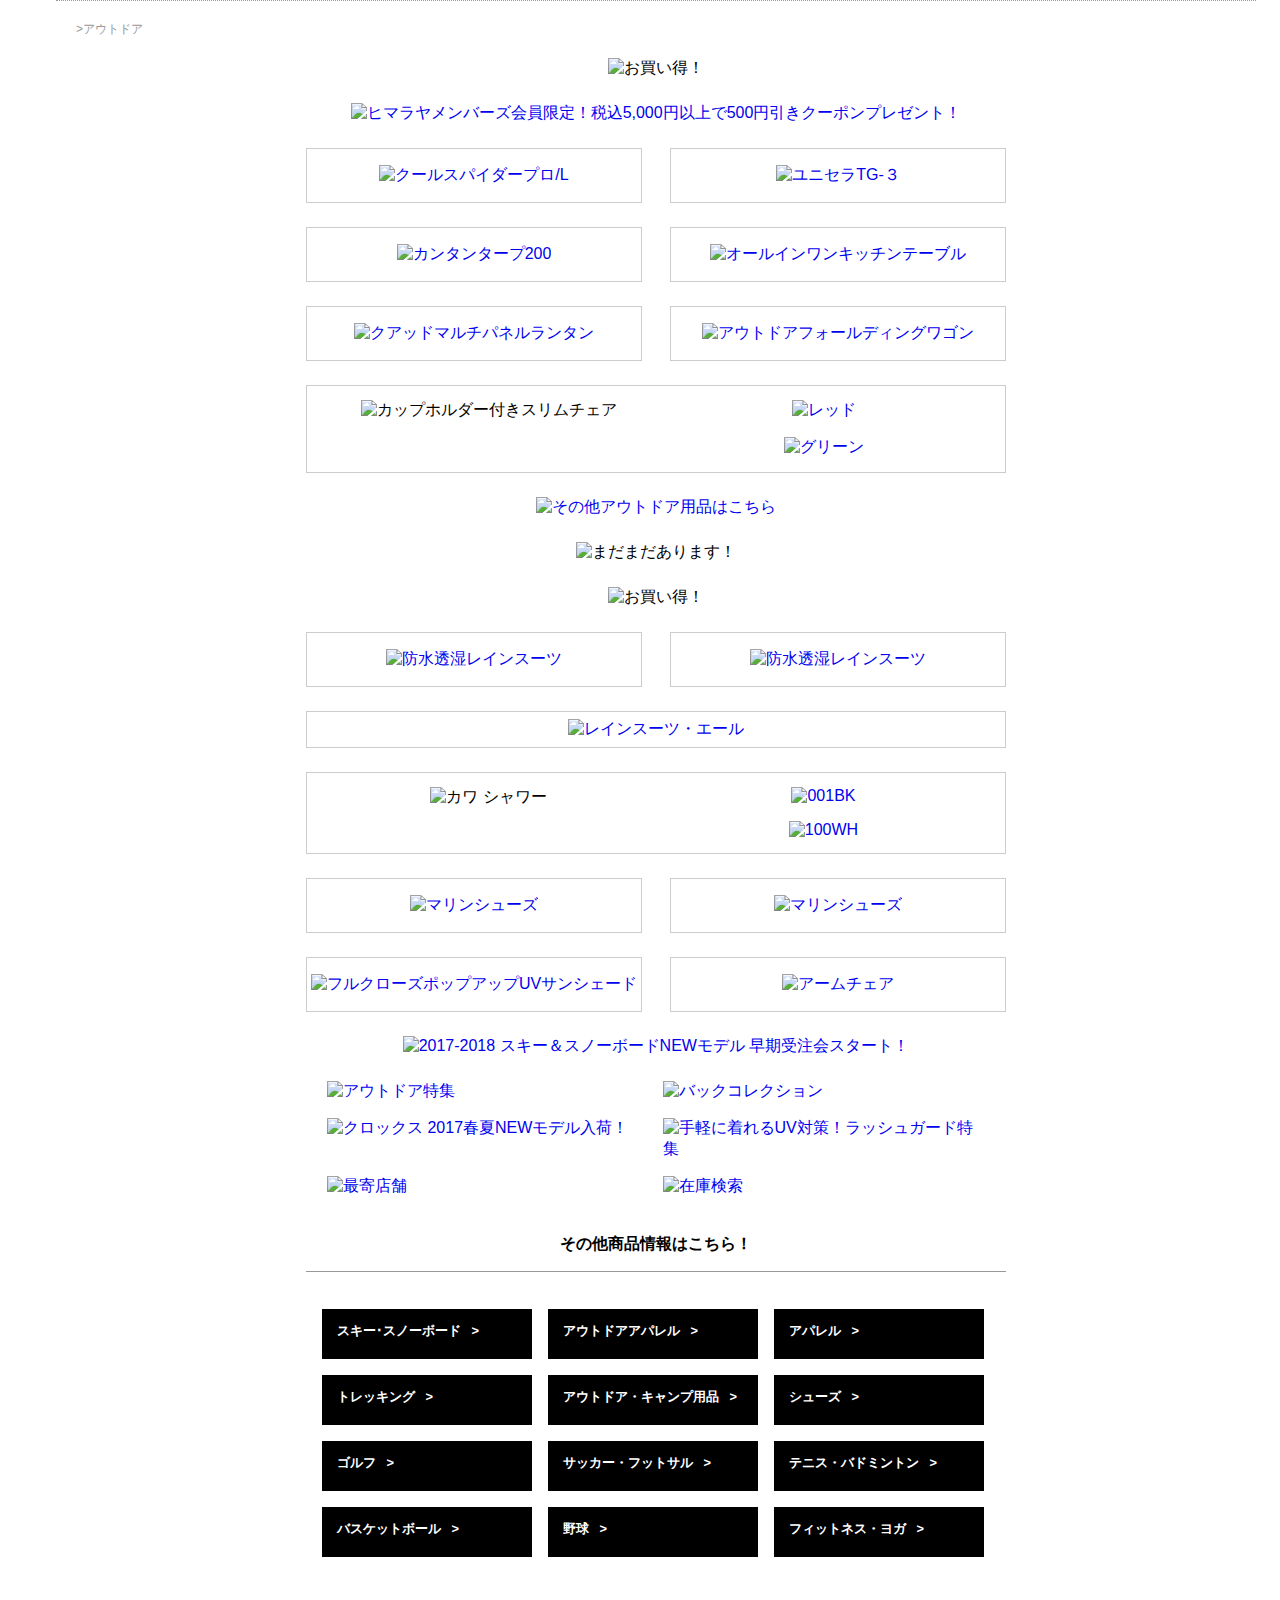
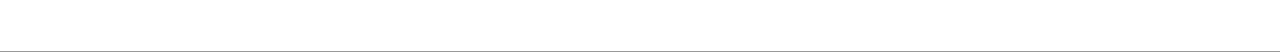
==== 170623_001/index.html @ c4d7881e "テストテスト" ====
<!DOCTYPE html>
<html lang="ja"><head>
    <meta charset="UTF-8">
    
    <!-- ■title（LPのみ）-->
<title>アウトドア - スポーツするならHIMARAYA</title>
    <!-- //title（LPのみ）-->
    
<meta name="description" content="">
    <meta name="keywords" content="">
    <meta name="viewport" content="width=device-width,initial-scale=1.0,minimum-scale=1.0,maximum-scale=1.0,user-scalable=no">
    <meta name="format-detection" content="telephone=no">

    <script type="text/javascript" src="https://ajax.googleapis.com/ajax/libs/jquery/1.7.2/jquery.min.js"></script>
    <link rel="stylesheet" media="all" type="text/css" href="css/pc.css" />
    <link rel="stylesheet" media="all" type="text/css" href="css/sp.css" />
    <link rel="stylesheet" href="css/add_style.css">

<script>
        //共通パーツ読み込み
        $(function() {
            $("#temp_header").load("/scripts/template/04_header.html");
            $("#temp_footer").load("/scripts/template/03_footer.html");

            $("a img").hover(function() {
                $(this).fadeTo("normal", 0.6); // マウスオーバーで透明度を60%にする
            }, function() {
                $(this).fadeTo("normal", 1.0); // マウスアウトで透明度を100%に戻す
            });
        });
    </script>
</head>

<body>
    <noscript>
        <iframe src="//www.googletagmanager.com/ns.html?id=GTM-NSTBX5" height="0" width="0" style="display:none;visibility:hidden">
        </iframe>
    </noscript>
    <script>
        (function(w, d, s, l, i) {
            w[l] = w[l] || [];
            w[l].push({
                'gtm.start': new Date().getTime(),
                event: 'gtm.js'
            });
            var f = d.getElementsByTagName(s)[0],
                j = d.createElement(s),
                dl = l != 'dataLayer' ? '&l=' + l : '';
            j.async = true;
            j.src =
                '//www.googletagmanager.com/gtm.js?id=' + i + dl;
            f.parentNode.insertBefore(j, f);
        })(window, document, 'script', 'dataLayer', 'GTM-NSTBX5');
    </script>
<div id="temp_header"></div>
<div class="pan">
  <div class="pan_area">
    <p><a href="https://www.himaraya.co.jp/front/"></a></p>
    
    <!--■パンくずリスト（LPのみ）-->
    <p><span>&gt;アウトドア</span></p>
    <!--//パンくずリスト（LPのみ）-->
    
    <p></p>
  </div>
  <div class="clear"></div>
</div>




<!--■メインバナー -->
    <div class="mail_contents">
<div class="mail_ttl">
   	<img src="https://www.himaraya.co.jp/lp/170623img/img/170623_001.jpg" alt="お買い得！" width="100%">
    </div>


<!-- 告知・共通トピックス -->
      

      <div class="mail_ttl">
          <a href="https://www.himaraya.co.jp/lp/20170609_hmm_kizon/?utm_medium=email&utm_source=member's&utm_campaign=170609hmm_kizon&utm_content=20170623"><img src="https://www.himaraya.co.jp/lp/170623img/img/201706_members5000_500.jpg" alt="ヒマラヤメンバーズ会員限定！税込5,000円以上で500円引きクーポンプレゼント！"></a>
      </div>


<!-- ■商品ここから -->

<!-- 2列 -->
<ul class="mail_item_2colmun cf">
 <li><a href="https://www.himaraya.co.jp/front/commodity/0000/0000000382625/?utm_medium=email&utm_source=member's&utm_campaign=2000010394&utm_content=20170623">
     <img src="https://www.himaraya.co.jp/lp/170623img/img/001_item01.jpg" alt="クールスパイダープロ/L"></a></li>
 <li><a href="https://www.himaraya.co.jp/front/commodity/0000/0000000383360/?utm_medium=email&utm_source=member's&utm_campaign=615010&utm_content=20170623">
     <img src="https://www.himaraya.co.jp/lp/170623img/img/001_item02.jpg" alt="ユニセラTG-３"></a></li>
</ul>
<!-- //2列 -->
<!-- 2列 -->
<ul class="mail_item_2colmun cf">
 <li><a href="https://www.himaraya.co.jp/front/commodity/0000/0000000494026/?utm_medium=email&utm_source=member's&utm_campaign=VP160201D01&utm_content=20170623">
     <img src="https://www.himaraya.co.jp/lp/170623img/img/001_item03.jpg" alt="カンタンタープ200"></a></li>
 <li><a href="https://www.himaraya.co.jp/front/commodity/0000/0000000696028/?utm_medium=email&utm_source=member's&utm_campaign=2000031294&utm_content=20170623">
     <img src="https://www.himaraya.co.jp/lp/170623img/img/001_item04.jpg" alt="オールインワンキッチンテーブル"></a></li>
</ul>
<!-- //2列 -->
<!-- 2列 -->
<ul class="mail_item_2colmun cf">
 <li><a href="https://www.himaraya.co.jp/front/commodity/0000/0000000696049/?utm_medium=email&utm_source=member's&utm_campaign=2000031270&utm_content=20170623">
     <img src="https://www.himaraya.co.jp/lp/170623img/img/001_item05.jpg" alt="クアッドマルチパネルランタン"></a></li>
 <li><a href="https://www.himaraya.co.jp/front/commodity/0000/0000000679568/?utm_medium=email&utm_source=member's&utm_campaign=VP160309G01&utm_content=20170623">
     <img src="https://www.himaraya.co.jp/lp/170623img/img/001_item06.jpg" alt="アウトドアフォールディングワゴン"></a></li>
</ul>
<!-- //2列 -->
<!-- カラバリ（2色） -->
        <ul class="mail_item_L1-R2 cf">
   <li class="mail_item_L1-R2_L"><img src="https://www.himaraya.co.jp/lp/170623img/img/001_item07_01.jpg" alt="カップホルダー付きスリムチェア"></li>
   <li class="mail_item_L1-R2_R">
    <p><a href="https://www.himaraya.co.jp/front/commodity/0000/0000000382608/?utm_medium=email&utm_source=member's&utm_campaign=2000010513&utm_content=20170623"><img src="https://www.himaraya.co.jp/lp/170623img/img/001_item07_02.jpg" alt="レッド"></a></p>
    <p><a href="https://www.himaraya.co.jp/front/commodity/0000/0000000382607/?utm_medium=email&utm_source=member's&utm_campaign=2000010512&utm_content=20170623"><img src="https://www.himaraya.co.jp/lp/170623img/img/001_item07_03.jpg" alt="グリーン"></a></p>
   </li>
  </ul>
<!-- //カラバリ（2色） -->

<!-- ■その他●●用品 -->
        <div class="mail_ttl">
       		<a href="https://www.himaraya.co.jp/lp/outdoor_camp/?utm_medium=email&utm_source=member's&utm_campaign=2017outdoor&utm_content=20170623"><img src="https://www.himaraya.co.jp/lp/170623img/img/001_category_btn.png" alt="その他アウトドア用品はこちら"></a>
       	</div>
       <div class="mail_ttl">
             <img src="https://www.himaraya.co.jp/lp/mm_bnrbox/madamada.jpg" alt="まだまだあります！"><br>
      </div>


<!-- ■サブコピー -->
        <div class="mail_ttl">
            <img src="https://www.himaraya.co.jp/lp/170623img/img/170616_016_sub.jpg" alt="お買い得！" width="100%">
      	</div>





<!--■共通部分ここからLP -->

<!-- 2列 -->
<ul class="mail_item_2colmun cf">
 <li><a href="https://www.himaraya.co.jp/front/commodity/0000/0000000604809/?utm_medium=email&utm_source=member's&utm_campaign=VP170401F01&utm_content=20170623">
     <img src="https://www.himaraya.co.jp/lp/170623img/img/017_item01.jpg" alt="防水透湿レインスーツ"></a></li>
 <li><a href="https://www.himaraya.co.jp/front/commodity/0000/0000000604810/?utm_medium=email&utm_source=member's&utm_campaign=VP170402F01&utm_content=20170623">
     <img src="https://www.himaraya.co.jp/lp/170623img/img/017_item02.jpg" alt="防水透湿レインスーツ"></a></li>
</ul>
<!-- //2列 -->
<!-- 1列 -->
 <div class="mail_item_1colmun">
  <a href="https://www.himaraya.co.jp/front/commodity/0000/0000000595397/?utm_medium=email&utm_source=member's&utm_campaign=28656LOGOS&utm_content=20170623"><img src="https://www.himaraya.co.jp/lp/170623img/img/017_item03.jpg" alt="レインスーツ・エール"></a>
 </div>
<!-- //1列 -->
<!-- カラバリ（2色） -->
        <ul class="mail_item_L1-R2 cf">
   <li class="mail_item_L1-R2_L"><img src="https://www.himaraya.co.jp/lp/170623img/img/017_item04_01.jpg" alt="カワ シャワー"></li>
   <li class="mail_item_L1-R2_R">
    <p><a href="https://www.himaraya.co.jp/front/commodity/0000/0000000694194/?utm_medium=email&utm_source=member's&utm_campaign=832528 001&utm_content=20170623"><img src="https://www.himaraya.co.jp/lp/170623img/img/017_item04_02.jpg" alt="001BK"></a></p>
    <p><a href="https://www.himaraya.co.jp/front/commodity/0000/0000000694195/?utm_medium=email&utm_source=member's&utm_campaign=832528 100&utm_content=20170623"><img src="https://www.himaraya.co.jp/lp/170623img/img/017_item04_03.jpg" alt="100WH"></a></p>
   </li>
  </ul>
<!-- //カラバリ（2色） -->
<!-- 2列 -->
<ul class="mail_item_2colmun cf">
 <li><a href="https://www.himaraya.co.jp/front/commodity/0000/0000000689694/?utm_medium=email&utm_source=member's&utm_campaign=SLQ-F170&utm_content=20170623">
     <img src="https://www.himaraya.co.jp/lp/170623img/img/017_item05.jpg" alt="マリンシューズ"></a></li>
 <li><a href="https://www.himaraya.co.jp/front/commodity/0000/0000000689695/?utm_medium=email&utm_source=member's&utm_campaign=SLQ-A170&utm_content=20170623">
     <img src="https://www.himaraya.co.jp/lp/170623img/img/017_item06.jpg" alt="マリンシューズ"></a></li>
</ul>
<!-- //2列 -->
<!-- 2列 -->
<ul class="mail_item_2colmun cf">
 <li><a href="https://www.himaraya.co.jp/front/commodity/0000/0000000557094/?utm_medium=email&utm_source=member's&utm_campaign=VP160104E01&utm_content=20170623">
     <img src="https://www.himaraya.co.jp/lp/170623img/img/017_item07.jpg" alt="フルクローズポップアップUVサンシェード"></a></li>
 <li><a href="https://www.himaraya.co.jp/front/commodity/0000/0000000489498/?utm_medium=email&utm_source=member's&utm_campaign=VP160405Ｄ01&utm_content=20170623">
     <img src="https://www.himaraya.co.jp/lp/170623img/img/017_item08.jpg" alt="アームチェア"></a></li>
</ul>
<!-- //2列 -->

<!-- /共通部分ここまで -->
<!-- /商品ここまで -->
<!-- /mainここまで -->



<!-- ■フッターバナー -->

<!-- バナー1列 -->
<div class="mail_ttl">
 <a href="https://www.himaraya.co.jp/lp/201705WINTERNEWMODELSOUKI/?utm_medium=email&utm_source=member's&utm_campaign=201705WINTERNEWMODELSOUKI&utm_content=20170623">
 <img src="https://www.himaraya.co.jp/lp/mm_bnrbox/2017_wintersouki_700.jpg" alt="2017-2018 スキー＆スノーボードNEWモデル 早期受注会スタート！"></a>
</div>
<!-- /バナー1列 -->

<!-- バナー2列 -->
<ul class="mail_bnr_contents cf">
 <li class="mail_bnr_content_S mail_bnr_content_S_left">
  <a href="https://www.himaraya.co.jp/lp/outdoor_camp/?utm_medium=email&utm_source=member's&utm_campaign=2017outdoor&utm_content=20170623">
  <img src="https://www.himaraya.co.jp/lp/mm_bnrbox/outdoor_campaign_320.jpg" alt="アウトドア特集"></a>
 </li>
 <li class="mail_bnr_content_S mail_bnr_content_S_right">
  <a href="https://www.himaraya.co.jp/lp/201611bag/?utm_medium=email&utm_source=member's&utm_campaign=2017bag&utm_content=20170623">
  <img src="https://www.himaraya.co.jp/lp/mm_bnrbox/bnr_bag_feature.jpg" alt="バックコレクション"></a>
 </li>
</ul>
<!-- /バナー2列 -->
<!-- バナー2列 -->
<ul class="mail_bnr_contents cf">
 <li class="mail_bnr_content_S mail_bnr_content_S_left">
  <a href="https://www.himaraya.co.jp/lp/crocs/?utm_medium=email&utm_source=member's&utm_campaign=2017SScrocs&utm_content=20170623">
  <img src="https://www.himaraya.co.jp/lp/mm_bnrbox/clocs2017spring.jpg" alt="クロックス 2017春夏NEWモデル入荷！"></a>
 </li>
 <li class="mail_bnr_content_S mail_bnr_content_S_right">
  <a href="https://www.himaraya.co.jp/front/app/catalog/list/?searchWord=%E3%83%93%E3%82%B8%E3%83%A7%E3%83%B3%E3%83%94%E3%83%BC%E3%82%AF%E3%82%B9%E3%80%80%E3%83%A9%E3%83%83%E3%82%B7%E3%83%A5%E3%83%91%E3%83%BC%E3%82%AB%E3%83%BC&searchMethod=0?utm_medium=email&utm_source=member's&utm_campaign=RASHGUARD&utm_content=20170623">
  <img src="https://www.himaraya.co.jp/lp/mm_bnrbox/lushguard_320.jpg" alt="手軽に着れるUV対策！ラッシュガード特集"></a>
 </li>
</ul>
<!-- /バナー2列 -->
<!-- バナー2列 -->
<ul class="mail_bnr_contents cf">
 <li class="mail_bnr_content_S mail_bnr_content_S_left">
  <a href="https://www.himaraya.co.jp/front/app/info/storelist/">
  <img src="https://www.himaraya.co.jp/lp/mm_bnrbox/tenpo_s.jpg" alt="最寄店舗"></a>
 </li>
 <li class="mail_bnr_content_S mail_bnr_content_S_right">
  <a href="https://www.himaraya.co.jp/guide/items.html#store">
  <img src="https://www.himaraya.co.jp/lp/mm_bnrbox/zaikokakunin_s.jpg" alt="在庫検索"></a>
 </li>
</ul>
<!-- /バナー2列 -->


                        
<!-- /バナーここまで -->

<!--■その他商品情報はこちら！以下 -->

        <div class="mail_category_ttl">
          <p>その他商品情報はこちら！</p>
        </div>
        <ul class="mail_category_contents cf">
    			<li>
    				<p><a href="https://www.himaraya.co.jp/lp//2016winter/?utm_medium=email&utm_source=member's&utm_campaign=2016winter&utm_content=20170623">スキー･スノーボード</a><span>&gt;</span></p>
    			</li>
    			<li>
    				<p><a href="https://www.himaraya.co.jp/front/category/25/?utm_medium=email&utm_source=member's&utm_campaign=outdoorapparel&utm_content=20170623">アウトドアアパレル</a><span>&gt;</span></p>
    			</li>
    			<li>
    				<p><a href="https://www.himaraya.co.jp/front/category/12/?utm_medium=email&utm_source=member's&utm_campaign=apparel&utm_content=20170623">アパレル</a><span>&gt;</span></p>
    			</li>
    			<li>
    				<p><a href="https://www.himaraya.co.jp/front/category/22/?utm_medium=email&utm_source=member's&utm_campaign=trekking&utm_content=20170623">トレッキング</a><span>&gt;</span></p>
    			</li>
    			<li>
    				<p class="mail_category_contents2lines"><a href="https://www.himaraya.co.jp/front/category/23/?utm_medium=email&utm_source=member's&utm_campaign=outdoorcamp&utm_content=20170623">アウトドア・キャンプ用品</a><span>&gt;</span></p>
    			</li>
    			<li>
    				<p><a href="https://www.himaraya.co.jp/front/category/13/?utm_medium=email&utm_source=member's&utm_campaign=shoes&utm_content=20170623">シューズ</a><span>&gt;</span></p>
    			</li>
    			<li>
    				<p><a href="https://www.himaraya.co.jp/front/category/21/?utm_medium=email&utm_source=member's&utm_campaign=golf&utm_content=20170623">ゴルフ</a><span>&gt;</span></p>
    			</li>
    			<li>
    				<p><a href="https://www.himaraya.co.jp/front/category/01/?utm_medium=email&utm_source=member's&utm_campaign=soccer&utm_content=20170623">サッカー・フットサル</a><span>&gt;</span></p>
    			</li>
    			<li>
    				<p><a href="https://www.himaraya.co.jp/front/category/07/?utm_medium=email&utm_source=member's&utm_campaign=tennis&utm_content=20170623">テニス・バドミントン</a><span>&gt;</span></p>
    			</li>
    			<li>
    				<p><a href="https://www.himaraya.co.jp/front/category/04/?utm_medium=email&utm_source=member's&utm_campaign=basketball&utm_content=20170623">バスケットボール</a><span>&gt;</span></p>
    			</li>
    			<li>
    				<p><a href="https://www.himaraya.co.jp/front/category/02/?utm_medium=email&utm_source=member's&utm_campaign=baseball&utm_content=20170623">野球</a><span>&gt;</span></p>
    			</li>
    			<li>
    				<p><a href="https://www.himaraya.co.jp/front/category/14/?utm_medium=email&utm_source=member's&utm_campaign=fitness&utm_content=20170623">フィットネス・ヨガ</a><span>&gt;</span></p>
    			</li>
	  </ul>
</div>
    <!--=================-->
    <div class="clear"></div>

    <!--=================-->

    <div class="small_ti3"></div>

    <div id="banner-area"></div>

    <div id="temp_footer"></div>

</body>
</html>
---- 170623_001/css/pc.css ----
@charset "UTF-8";
@media screen and (min-width: 768px){
/*-------------------------------------------------------------------*/


body{
 min-width: 1312px;
 margin: 0 auto;
}

body{
 min-width: 1312px;
 margin: 0 auto;
}

.bnr_img {
 display: block;
 text-align: center;
}

.bnr_img_sp {
 display: none;
} 

.sp_v_area,
#Panel1
{
 display: none;
}




html{
 height: 100%;
}


body,h1,h2,h3,h4,h5,h6,div,p,pre,ul,ol,dl,dt,dd,address,form,blockquote,article,section,figure,textarea,input{
 margin: 0;
 padding: 0;
 font-family:"ヒラギノ角ゴ Pro W3","Hiragino Kaku Gothic Pro","メイリオ",Meiryo,Helvetica,"MS Pゴシック","MS PGothic",sans-serif;
}



img{
 border: none;
 vertical-align: top;
}
ul{
 list-style: none;
}
a{
 outline: none;
 overflow: hidden;
 cursor: pointer;
 text-decoration: none;
}
a:hover{
 outline: none;
 overflow: hidden;
 cursor: pointer;
 text-decoration: underline;
}
a img{
 border: 0px;
}

.clear{
 clear: both;
}


.header{
 width: 1200px;
 margin: 0 auto;
 padding-top: 30px;
 padding-bottom: 24px;
}
.hlogo{
 width: 188px;
 margin-left: 485px;
}

.hlg {
 display:none;
}


.main img{
 width: 100%;
}


.maintit{
 margin: 0 auto;
 font-size: 25px;
 font-weight: bold;
 text-align: center;
 margin-top: 10px;
 margin-bottom: 10px;
}
.maintxt{
 margin: 0 auto;
 font-size: 16px;
 text-align: center;
 margin-top: 80px;
 line-height: 2em;
}
.maintit2{
 margin: 0 auto;
 font-size: 30px;
 font-weight: bold;
 text-align: center;
 margin-top: 100px;
 color: #fff;
 background-color: #000;
 line-height: 1.6em;
 margin-bottom: 25px;
}
.maintit3{
 margin: 0 auto;
 font-size: 30px;
 font-weight: bold;
 text-align: center;
 color: #fff;
 background-color: #bebebe;
 line-height: 1.6em;
 margin-bottom: 25px;
}




.ic_area{
 border-top: dotted 1px #a7a7a7;
 width:1200px;
 margin:0 auto;
}
.ic_area_bb{
 border-top: dotted 1px #a7a7a7;
 border-bottom: dotted 1px #a7a7a7;
 width:1200px;
 margin:0 auto;
}

.ic_area_l{
 width: 180px;
 float: left;
 height: 150px;
}
.ic_area_r{
 width: 950px;
 float: right;
}


.ic_area_rtit{
 font-size: 19px;
 font-weight: bold;
 text-align: left;
 margin-top: 20px;
}
.ic_area_rtxt{
 color: #999;
 font-size: 14px;
 text-align: left;
 line-height: 1.8em;
 margin-top: 8px;
 margin-bottom: 20px;
}



.more{
 text-align: center;
 margin-top: 80px;
 margin-bottom: 80px;
}
.more a{
 width: 220px;
 margin: 0 auto;
 display: block;
 color: #fff;
 font-size: 18px;
 padding: 10px 20px 10px 20px;
 text-decoration: none;
 border: solid 1px #2160a4;
 background-color: #2160a4;
 -webkit-border-radius: 6px;
 -moz-border-radius: 6px;
 border-radius: 6px;
 font-weight: bold;
}
.more a:hover{
 color: #2160a4;
 border: solid 1px #2160a4;
 background-color: #fff;
 text-decoration: none;
}


.cfm_area{
 border: solid 1px #898989;
 padding: 20px;
 width: 950px;
 margin: 0 auto;
 margin-bottom: 150px;
}
.cfm_tit{
 font-size: 15px;
 text-align: left;
 margin-bottom: 10px;
}
.cfm_txth,
.cfm_txtt{
 color: #999;
 font-size: 13px;
 text-align: left;
 line-height: 2em;
}
.cfm_txtt{
 margin-bottom: 20px;
 padding-left: 34px;
}
.cfm_txtt a,
.cfm_txth a{
 color: #999;
 text-decoration: underline;
}
.cfm_txtt a:hover,
.cfm_txth a:hover{
 text-decoration: none;
}
.coupon_area{
 margin-left: 3px;
 margin-right: 3px;
 -webkit-border-radius: 3px;
 -moz-border-radius: 3px;
 border-radius: 3px;
 background-color: #000;
 color: #fff;
 padding-left: 3px;
 padding-right: 3px;
}
.white_area{
 color: #fff;
}



















.pan {
 width:1200px;
 margin:0 auto;
 border-top:dotted 1px #999;
 margin-bottom: 20px;
}

.pan_area {
    margin:0;
    padding: 20px 20px 0px 20px;
}

.pan_area p {
    margin:0;
    padding:0 8px 0 0;
    float:left;
    font-size:12px;
    color:#999
}

.pan_area p a {
    color:#1a64af;
    text-decoration:none
}

.pan_area p a:hover {
    text-decoration:underline
}






.gnav {
    background-color:#323232;
    width: 100%;
}

.gnav_area {
    width:1200px;
    margin:0 auto;
    border-right: dotted 1px #898a8a;
}
.gnavs,
.gnavs2{
    float:left;
    font-size:14px;
    color:#fff;
    text-align:center;
    padding-top:10px;
    padding-bottom:10px;
    border-left: dotted 1px #898a8a;
}
.gnavs {
    width: 132px;
}

.gnavs2 {
    width: 170px;
}


.gnavs a,
.gnavs2 a{
    text-align:center;
    color:#fff;
    text-decoration:none;
}

.gnavs a:hover,
.gnavs2 a:hover{
    color:#0053a6;
    text-decoration:none;
}








.main_title {
    color:#333;
    font-size:18px;
    text-align:left;
    padding:0 0 0 40px;
    margin:0 0 40px;
    height:30px;
    line-height:1.8em;
    background:url(../img/ic.jpg) top left no-repeat

}


.main_content {
    width:980px;
    margin:0 auto;
    padding:20px 0 80px 0;
}

.tbl_time {
    border-collapse: collapse;
    border-spacing: 0;
    margin:0 0 30px 0;
}
.tbl_time, tr, td, th{
 padding: 0;
 text-align: center;
 border:1px solid #999;
}

.tbl_time th {
    background: #f1f4f8;
    color: #333;
    font-size: 12px;
    font-weight:bold;
    width: 60px;
}
.tbl_time th.stday{
   background: #87cefa;
}
.tbl_time th.snday{
   background: #ffc0cb;
}

.tbl_time th.w140{
    width: 140px;
}

.tbl_time td.tleft {
    text-align: left;
    padding-left:5px;
    color: #333;
    font-size: 12px;
}
.tbl_time td.nday {
    background: #dc143c;
}

.ctt_group {

    float:left;
    margin-bottom: 30px;
    width: 100%;
}
.ctt_group img {
  height: 400px;
  margin-left: 45px;
  margin-bottom: 25px;
  margin-top: 25px;
}

.quick_b img {
	height: 50px;	
	margin-right: 45px;
}

.ctt_ttl {
    margin:30px 0 10px 0;
    padding:0 0 0 15px;
    background-color:#5b5b5b;
    line-height:2.5em;
    text-align:left;
    color:#fff;
    font-size:16px;
    border-radius:3px;
    -webkit-border-radius:3px;
    -moz-border-radius:3px
}
.ctt_ttl span {

    border-left:solid 3px #fff;
    padding:0 0 0 15px
}

.ctt {

	float: left;
	padding-top: 15px;
	padding-right: 0;
	padding-bottom: 0;
	padding-left: 0;

	color: #333;
	font-size: 12px;
	text-align: left;
	padding-right: 0;
	padding-bottom: 6px;
	padding-left: 0;
	width: 950px;
	margin-left: 15px;
	line-height: 1.6em;
}


.ctt_sub {
  display: block;
  margin-left: 10px;
}

.clear {
    clear:both;
}








































.infonav {
    background-color:#323232;
    /* 20150621追加分 */
    width: 100%;
    min-width: 1200px;
    /* 20150621追加分 */
}

.infonav_area {
    width:1120px;
    margin:0 auto 20px;
    padding:30px 0 20px;
}

.infonav_area_l {
    float:left
}

.infonav_area_r {
    float:right
}

.infonav_area_l img {
    width:187px
}

.infonav_area_contact {
    width:266px;
    height:140px;
    float:left;
    padding:0 0 0 20px;
    border-left:1px solid #999999;
}
.infonav_area_off,.infonav_area_on {
    width:326px;
    height:155px;
    padding:0 20px;
    float:left;
}

.infonav_area_off {
    border-left: 1px solid #999999;
}

.infonav_area_contact p,.infonav_area_off p,.infonav_area_on p {
    color:#fff
}

.infonav_area_contact p a,.infonav_area_tel a,.infonav_area_mail a {
    color:#fff;
    text-decoration:none
}

.infonav_area_contact p a:hover,.infonav_area_tel a:hover,.infonav_area_mail a:hover {
    color:#fff;
    text-decoration:underline
}

.infonav_area_contact {
    background:url(../img/footer_contact.jpg) no-repeat;
    background-position: 20px 0px;
}

.infonav_area_tel {
    background:url(../img/footer_tel.jpg) no-repeat top left;
    background-size: contain;
}


.infonav_area_mail {
    background:url(../img/footer_mail.jpg) no-repeat top left;
    background-size: contain;
}


.infonav_area_contact p {
    font-size:11px;
    padding:28px 0 0
}

.infonav_area p.infonav_main_text {
    font-size:17px;
}

.infonav_area p.infonav_sub_text {
    color:#999999;
    font-size:11px;
}

.infonav_area p.infonav_time {
    font-size:11px;
    margin: 20px 0 0 0;
}

.infonav_area_tel {
    font-size:18px;
    margin: 10px 0 0 0;
    padding:5px 0 0 40px;
}

.infonav_area_mail {
    font-size:18px;
    margin: 5px 0 0 0;
    padding:5px 0 0 40px
}

.infonav_area_mail span {
    font-size:18px;
    padding:0
}

.storenav_area {
    width:1120px;
    margin:0 auto;
    padding:0 0 20px;
    color:#fff
}

.storenav_area_l {
    float:left
}

.storenav_area_r {
    float:right
}

.storenav_area a {
    color:#fff;
    text-decoration:none
}

.storenav_area a:hover {
    text-decoration:underline
}

.storenav_area_l ul {
    list-style:none;
    margin:0;
    padding:0
}

.storenav_area_l li {
    float:left;
    margin:0;
    padding:0 15px 0 0;
    font-size:13px
}

.storenav_area_r address {
    font-size:11px;
    font-style:normal
}


/*-------------------------------------------------------------------*/
.small_cont{
 width: 1200px;
 margin: 0 auto 150px;
}
.small_cont * { font-family: Roboto, "ヒラギノ角ゴ Pro W3","Hiragino Kaku Gothic Pro","メイリオ",Meiryo,"MS Pゴシック","MS PGothic",sans-serif;}

.lp-title{
 color: #999;
 font-size: 30px;
 font-weight: bold;
 margin-top: 50px;
 margin-bottom: 50px;
 border: solid 1px #999;
 -webkit-border-radius: 8px;
 -moz-border-radius: 8px;
 border-radius: 8px;
 padding: 10px 20px 10px 20px;
}

.lp-title2{
 color: #999;
 font-size: 30px;
 margin-top: 80px;
 margin-bottom: 50px;
 border-bottom: solid 1px #999;
 padding: 10px 20px 4px 20px;
}
.item_copy{
 color: #999;
 font-weight: bold;
 font-size: 20px;
 margin-bottom: 20px;
}


.small_lr{
 margin-bottom: 50px;
}
.small_lr:before,
.small_lr:after {
	display: table;
	content: "";
}
.small_lr:after { clear: both;}
.clearfix { *zoom: 1;}

.small_l{
 width: 570px;
 float: left;
 text-align: center;
}
.small_l img,
.small_r img{
 width: 570px;
}
.small_r{
 width: 570px;
 float: right;
 padding-top: 90px;
}


.item_text{
 color: #666;
 font-size: 16px;
 line-height: 2em;
}
.item_text a{
 color: #1e7db4;
 text-decoration: underline;
}
.item_text a:hover{
 text-decoration: none;
}

.item_name{
 margin-top: 30px;
 color: #333;
 font-size: 16px;
 line-height: 2em;
}
.item_name a{
 color: #333;
 text-decoration: underline;
}
.item_name a:hover{
 text-decoration: none;
}

.item_price{
	margin-top: 10px;
	color: #333;
	font-size: 36px;
}
.item_price span{
 color: #666;
 font-size: 12px;
}

.small_r_btn{
 margin-top: 20px;
}
.small_r_btn a{
 padding: 12px 50px 12px 50px;
 color: #154f9b;
 font-size: 20px;
 border: solid 1px #154f9b;
 -webkit-border-radius: 6px;
 -moz-border-radius: 6px;
 border-radius: 6px;
 text-decoration: none;
}
.small_r_btn a:hover{
 color: #fff;
 background-color: #333;
 border: solid 1px #333;
}


.small_cont iframe{
 height: 675px;
}






.small_tx{
 color: #666;
 font-size: 16px;
 line-height: 2em;
 padding: 30px 0px 40px 0px;
}

.small_2l{
 float: left;
}
.small_2{
 float: right;
}

.small_2l,
.small_2{
 width: 540px;
}
.small_2l img,
.small_2 img{
 width: 540px;
}
.small_2l{
 margin-right: 18px;
}


.small_ti3{
 color: #999;
 font-size: 30px;
 margin-top: 80px;
 margin-bottom: 50px;
 border-bottom: solid 1px #999;
 padding: 10px 20px 4px 20px;
}



.small_more{
 text-align: center;
 margin-bottom: 100px;
}
.small_more a{
 min-width: 220px;
 margin: 0 auto;
 display: inline-block;
 color: #333;
 font-size: 16px;
 border: solid 1px #333;
 padding: 8px 16px;
 text-decoration: none;
}
.small_more a:hover{
 color: #fff;
 background-color: #333;
 border: solid 1px #333;
 text-decoration: none;
}


/* clearfix */
.small_area {
	*zoom: 1;
}
.small_area:before,
.small_area:after {
	display: table;
	content: "";
}
.small_area:after {
	clear: both;
}

/* banner 間隔詰め */
.small_area.banner {
	padding: 0 35px;
}
.small_area.banner .small_more {
	margin-top: 20px;
	margin-bottom: 30px;
}
.small_area.banner .small_tx + .small_more {
	margin-top: 0;
}


/*-------------------------------------------------------------------*/
}
---- 170623_001/css/sp.css ----
@charset "UTF-8";
@media screen and (max-width: 767px){
/*-------------------------------------------------------------------*/




.titarea_i,
.pc_v_area
{
 display: none;
}



.bnr_img_pc {
 display: none;
}

html{
 height: 100%;
}


body,h1,h2,h3,h4,h5,h6,div,p,pre,ul,ol,dl,dt,dd,address,form,blockquote,article,section,figure,textarea,input{
 margin: 0;
 padding: 0;
 font-family:"ヒラギノ角ゴ Pro W3","Hiragino Kaku Gothic Pro","メイリオ",Meiryo,Helvetica,"MS Pゴシック","MS PGothic",sans-serif;
    vertical-align: baseline;
}




img{
 border: none;
 vertical-align: top;
 width: 100%;
}
ul{
 list-style: none;
}
a{
 outline: none;
 overflow: hidden;
 cursor: pointer;
 text-decoration: none;
}
a:hover{
 outline: none;
 overflow: hidden;
 cursor: pointer;
}
a img{
 border: 0px;
}

.clear{
 clear: both;
}


.header{
 height: 30px;
 margin: 0 auto;
}
.hlogo{
 margin-top: 2%;
 margin-left: 4%;
 width: 158px;
}

.lg {
 display:none;
}



.main img{
}





.listAccordion label {
  display: block;
  cursor: pointer;
}
.listAccordion label:hover {
}
.listAccordion input[type="checkbox"].on-off {
  display: none;
}
.listAccordion .listTips {
  margin: 0;
  padding: 0;
  border-bottom: 1px solid #ededed;
}
.listAccordion input[type="checkbox"].on-off + .listTips {
  height: 0;
  overflow: hidden;
}
.listAccordion input[type="checkbox"].on-off:checked + .listTips {
  height: auto;
}




.gnav {
 background-color:#323232;
}

.gnav_area {
 margin:0 auto;
}
.gnavs,
.gnavs2 {
 font-size:14px;
 color:#fff;
 text-align:center;
 line-height: 3.6em;
 border-top: solid 1px #898a8a;
}

.gnavs a,
.gnavs2 a {
 text-align:center;
 color:#fff;
 text-decoration:none;
 display: block;
}

.gnavs a:hover,
.gnavs2 a:hover {
 color:#0053a6;
 text-decoration:none;
}






.pan {
 width:94%;
 margin:0 auto;
 border-top:dotted 1px #a7a7a7;
 margin-bottom: 2%;
}

.pan_area {
    margin:0;
    padding: 2% 2% 0% 2%;
}

.pan_area p {
    margin:0;
    padding:0 2% 0 0;
    float:left;
    font-size:0.6em;
    color:#999
}

.pan_area p a {
    color:#1a64af;
    text-decoration:none
}

.pan_area p a:hover {
    text-decoration:underline
}















































.siteindex2 {
    padding:0;
    background-color:#333
}

.siteindex2 ul {
    width:100%;
    margin:0 auto;
    padding:0;
    list-style:none
}

.siteindex2 li {
    margin:0 2%;
    padding:0;
    font-size: 0.8em;
    border-bottom:solid #464646 1px;
    text-align:left;
    line-height: 3em;
    width: 45%;
    text-indent: 4%;
    float:left;
    background:url(../img/libg2.jpg) no-repeat;
    background-position:center right
}

.siteindex2 li a {
    display:block;
    color:#fff;
    text-decoration:none
}

.siteindex2 li a:hover {
    text-decoration:underline
}

.siteindex3 {
    padding:0;
    background-color:#fff;
}

.siteindex3 ul {
    padding:0;
    list-style:none;
    border-top:solid #898989 1px
}

.siteindex3 li {
    margin:0;
    padding:10% 0 4%;
    font-size: 0.8em;
    text-align:center;
    background:url(../img/libg3.jpg) no-repeat;
    background-position:top center
}

.siteindex3 li a {
    display:block;
    color:#333;
    text-decoration:none
}

.siteindex3 li a:hover {
    text-decoration:underline
}

.topc {
    background-color:#f3f3f3;
    padding:10% 0
}

.topc_area {
    width:80%;
    margin:0 auto
}

.address_area {
    background-color:#595757;
    padding:4% 0
}

.address_area address {
    text-align:center;
    color:#fff;
    font-style:normal;
    font-size:0.6em
}







/*-------------------------------------------------------------------*/
.small_cont{
 width: 90%;
 margin: 0 auto 100px;
}
.small_cont * { font-family: Roboto, "ヒラギノ角ゴ Pro W3","Hiragino Kaku Gothic Pro","メイリオ",Meiryo,"MS Pゴシック","MS PGothic",sans-serif;}

.lp-title{
 color: #999;
 font-size: 1.6em;
 font-weight: bold;
 margin-top: 14%;
 border: solid 1px #999;
 -webkit-border-radius: 8px;
 -moz-border-radius: 8px;
 border-radius: 8px;
 padding: 10px 20px 10px 20px;
}

.lp-title2{
 color: #999;
 font-size: 1.4em;
 margin-top: 10%;
 margin-bottom: 1%;
 border-bottom: solid 1px #999;
}

.small_lr{
}
.small_l{
 text-align: center;
}
.small_r{
}
.small_l img,
.small_r img{
 width: 100%;
 margin-top: 4%;
}

.item_copy{
 color: #999;
 font-weight: bold;
 font-size: 1.2em;
 margin-bottom: 4%;
 margin-top: 6%;
}
.item_name{
	margin-top:4%;
	color: #333;
	font-size: 1em;
	line-height: 2em;
}
.item_name a{
	color: #333;
	text-decoration: underline;
}
.item_name a:hover{
	text-decoration: none;
}
.item_price{
	margin-top: 10px;
	color: #333;
	font-size: 2em;
	margin-bottom: 10%;
}
.item_price span{
	color: #666;
	font-size: 12px;
}

.small_r_btn{
	margin-top: 0;
	text-align: center;
	margin-bottom: 12%;
}
.small_r_btn a{
	color: #154f9b;
	font-size: 1.2em;
	border: solid 1px #154f9b;
	padding: 3% 17% 3% 17%;
	-webkit-border-radius: 6px;
	-moz-border-radius: 6px;
	border-radius: 6px;
	text-decoration: none;
}
.small_r_btn a:hover{
	color: #fff;
	font-size: 1.2em;
	background-color: #333;
	border: solid 1px #333;
	padding: 3% 17% 3% 17%;
	-webkit-border-radius: 6px;
	-moz-border-radius: 6px;
	border-radius: 6px;
	text-decoration: none;
}

.small_cont iframe{
	height: 376px;
}


.small_tx{
 color: #666;
 font-size: 16px;
 line-height: 2em;
 margin-top: 4%;
 margin-bottom: 4%;
}
.small_ti3{
 color: #999;
 font-size: 1.4em;
 margin-top: 10%;
 margin-bottom: 1%;
 border-bottom: solid 1px #999;
}



.small_more{
 text-align: center;
 margin-bottom: 12%;
}
.small_more a{
 display: block;
 box-sizing: border-box;
 min-width: 288px;
 width: 86%;
 margin: 0 auto;
 padding: 3%;
 color: #333;
 font-size: 1em;
 border: solid 1px #333;
 text-decoration: none;
}
.small_more a:hover{
 color: #fff;
 background-color: #333;
 border: solid 1px #333;
 text-decoration: none;
}


/* banner 間隔詰め */
.small_area.banner .small_more {
	margin-top: 4%;
}
.small_area.banner .small_tx + .small_more {
	margin-top: 0;
}




/*-------------------------------------------------------------------*/
}
---- 170623_001/css/add_style.css ----
html, body{margin: 0; padding: 0;}
ul{list-style: none; padding: 0; margin: 0;}
li{padding: 0; margin: 0;}
p{margin: 0; padding: 0;}
.mail_contents{width: 700px; margin: 0 auto;}
.mail_first_view{margin-bottom: 1em;text-align: center;}
.mail_ttl{margin-bottom: 1.5em;text-align: center;}
/*.mail_item_1colmun*/
.mail_item_1colmun{
  margin-bottom: 1.5em;
  text-align: center;
}
.mail_item_1colmun a{
  border: 1px solid #ccc;
  display: block;
  padding: 1%;
}
/*mail_item_2colmun*/
.mail_item_2colmun li{
  width: 48%;
  margin-right: 4%;
  float: left;
  text-align: center;
  margin-bottom: 1.5em;
}
.mail_item_2colmun li a{
  border: 1px solid #ccc;
  display: block;
  padding: 1em 0;
}
.mail_item_2colmun li:nth-child(2n){
  margin-right: 0%;
}
.mail_item_2colmun li img{
}
/*mail_item_3colmun*/
.mail_item_3colmun{
  margin-bottom: 1.5em;
}

.mail_item_3colmun li{
  float: left;
  width: 32%;
  margin-right: 2%;
  margin-bottom: 1.5em;
}

.mail_item_3colmun li:nth-child(3n){
  margin-right: 0;
}

.mail_item_3colmun li a{
  border: 1px solid #ccc;
  display: block;
}
/*mail_item_L1-R2*/
.mail_item_L1-R2{
  border: 1px solid #ccc;
  padding: 2%;
  margin-bottom: 1.5em;
}
.mail_item_L1-R2 li{
  width: 50%;
  float: left;
  text-align: center;
}
.mail_item_L1-R2_R p:first-child{
  margin-bottom: 1.0em;
}


/*.mail_item_T1-B3*/
.mail_item_T1-B3{
  border: 1px solid #ccc;
  padding: 2%;
  margin-bottom: 1.5em;
}
.mail_item_T1-B3_B{
  margin-bottom: 1em;
}
.mail_item_T1-B3_B:last-child{
  margin-bottom: 0;
}
.mail_item_T1-B3_B li{
  float: left;
  width: 32%;
  margin-right: 2%;
}
.mail_item_T1-B3_B li:last-child{
  margin-right: 0;
}

/*.mail_item_T1-B4*/
.mail_item_T1-B4{
  border: 1px solid #ccc;
  padding: 2%;
  margin-bottom: 1.5em;
}
.mail_item_T1-B4_B li{
  float: left;
  width: 24%;
  margin-right: 1%;
}

.mail_bnr_contents{
  width: 94%;
  padding: 0 3%;
}

.mail_bnr_contents li{
  float: left;
  margin-bottom: 1.0em;
}

.mail_bnr_content_L{
  width: 100%;
}
.mail_bnr_content_S img{
  width: 100%;
}
.mail_bnr_content_S{
  width: 49%;
}
.mail_bnr_content_S_left{
  margin-right: 1%;

}
.mail_bnr_content_S_right{
  margin-left: 1%;
}

/*mail_category_contents*/

.mail_category_ttl{
  width: 100%;
  border-bottom: solid 1px #989898;
  margin: 3% 0;
}

.mail_category_ttl p{
  color: #000;
  text-align: center;
  font-weight: bold;
  padding-bottom: 1em;
}

.mail_category_contents{
  width: 100%;
}

.mail_category_contents li p a{
  text-decoration: none;
}

.mail_category_contents li p a:link,.mail_category_contents li p a:visited,.mail_category_contents li p a:hover,.mail_category_contents li p a:active{
  color: white;
}

.mail_category_contents li{
  width: 30%;
  height: 50px;
  float: left;
  background-color: #000;
  margin: 1em 0 0 1em;
}

.mail_category_contents li p{
  padding: 1.1em 1.2em;
  font-weight: bold;
  color: white;
  font-size: 80%;
}

.mail_category_contents li p span{
  padding-left: 0.8em;
  font-weight: bold;
  color: white;
}

.cf:before,
.cf:after {
    content: " ";
    display: table;
}

.cf:after {
    clear: both;
}

.cf {
    *zoom: 1;
}

/*.mail_category_contents2lines{
  padding: 0.1em 1.2em !important;
}*/

.mail_category_contents1item{
  width: 95% !important;
  text-align: center;
}

@media screen and (max-width: 767px){
  .mail_contents img {width: 100%;}
  .mail_contents{width: 100%;}
  .mail_item_2colmun li{margin-bottom: 1.0em;}
  .mail_ttl{margin-bottom: 1.0em;}
  .mail_item_3colmun{margin-bottom: 1.0em;}
  .mail_bnr_contents li{margin-bottom: 0.3em;}
  .mail_category_contents li{
      width: 40%;
      height: 50px;
      float: left;
      background-color: #000;
      margin: 1em 0 0 1em;
  }
  .mail_category_contents1item{
    width: 85% !important;
    text-align: center;
  }
  .mail_category_contents2lines{
    padding: 1em 0.8em !important;
  }
  .mail_category_contents li p{
    padding: 1.8em 0.5em;
       font-weight: bold;
       color: white;
       font-size: 40%;
  }
}
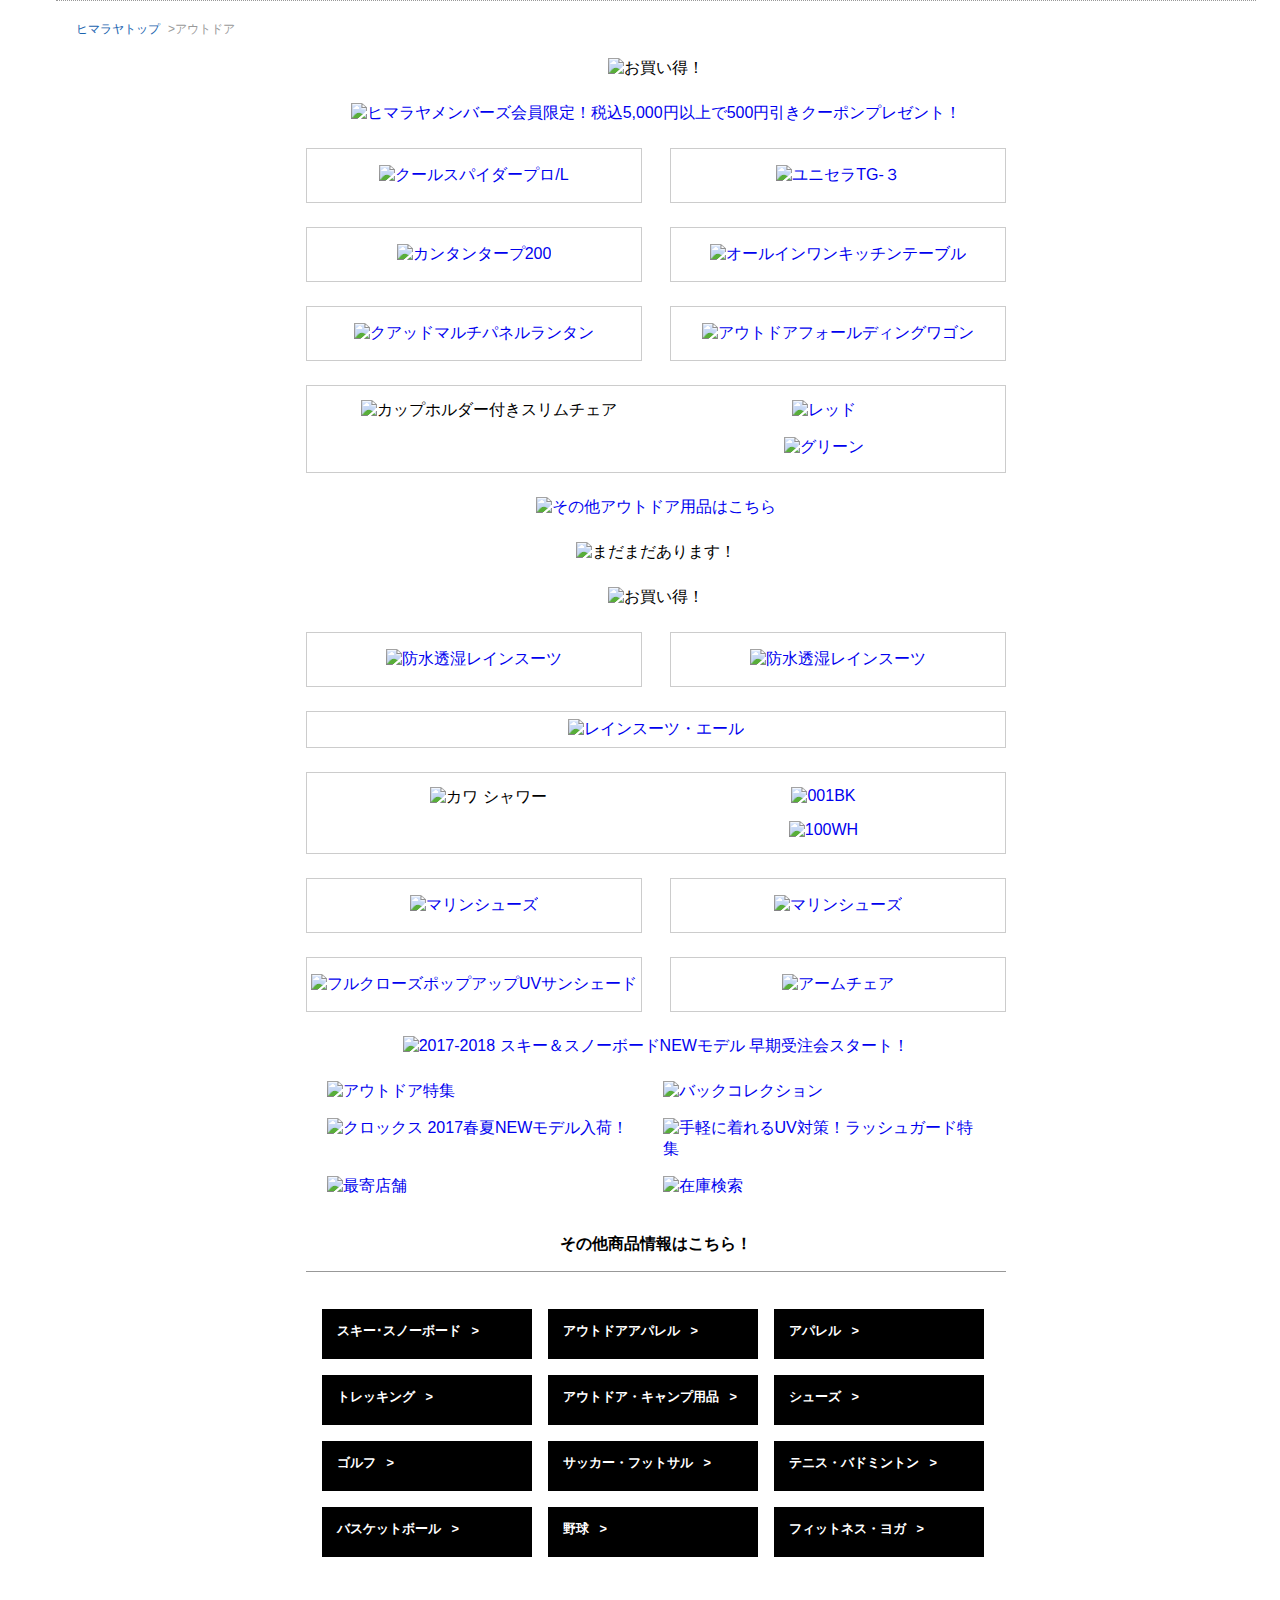
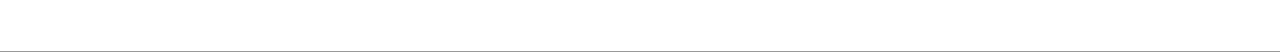
==== commit 7961d560: "ヘッダー変更" ====
--- a/170623_001/index.html
+++ b/170623_001/index.html
@@ -55,7 +55,7 @@
 <div id="temp_header"></div>
 <div class="pan">
   <div class="pan_area">
-    <p><a href="https://www.himaraya.co.jp/front/"></a></p>
+    <p><a href="https://www.himaraya.co.jp/front/">ヒマラヤトップ</a></p>
     
     <!--■パンくずリスト（LPのみ）-->
     <p><span>&gt;アウトドア</span></p>
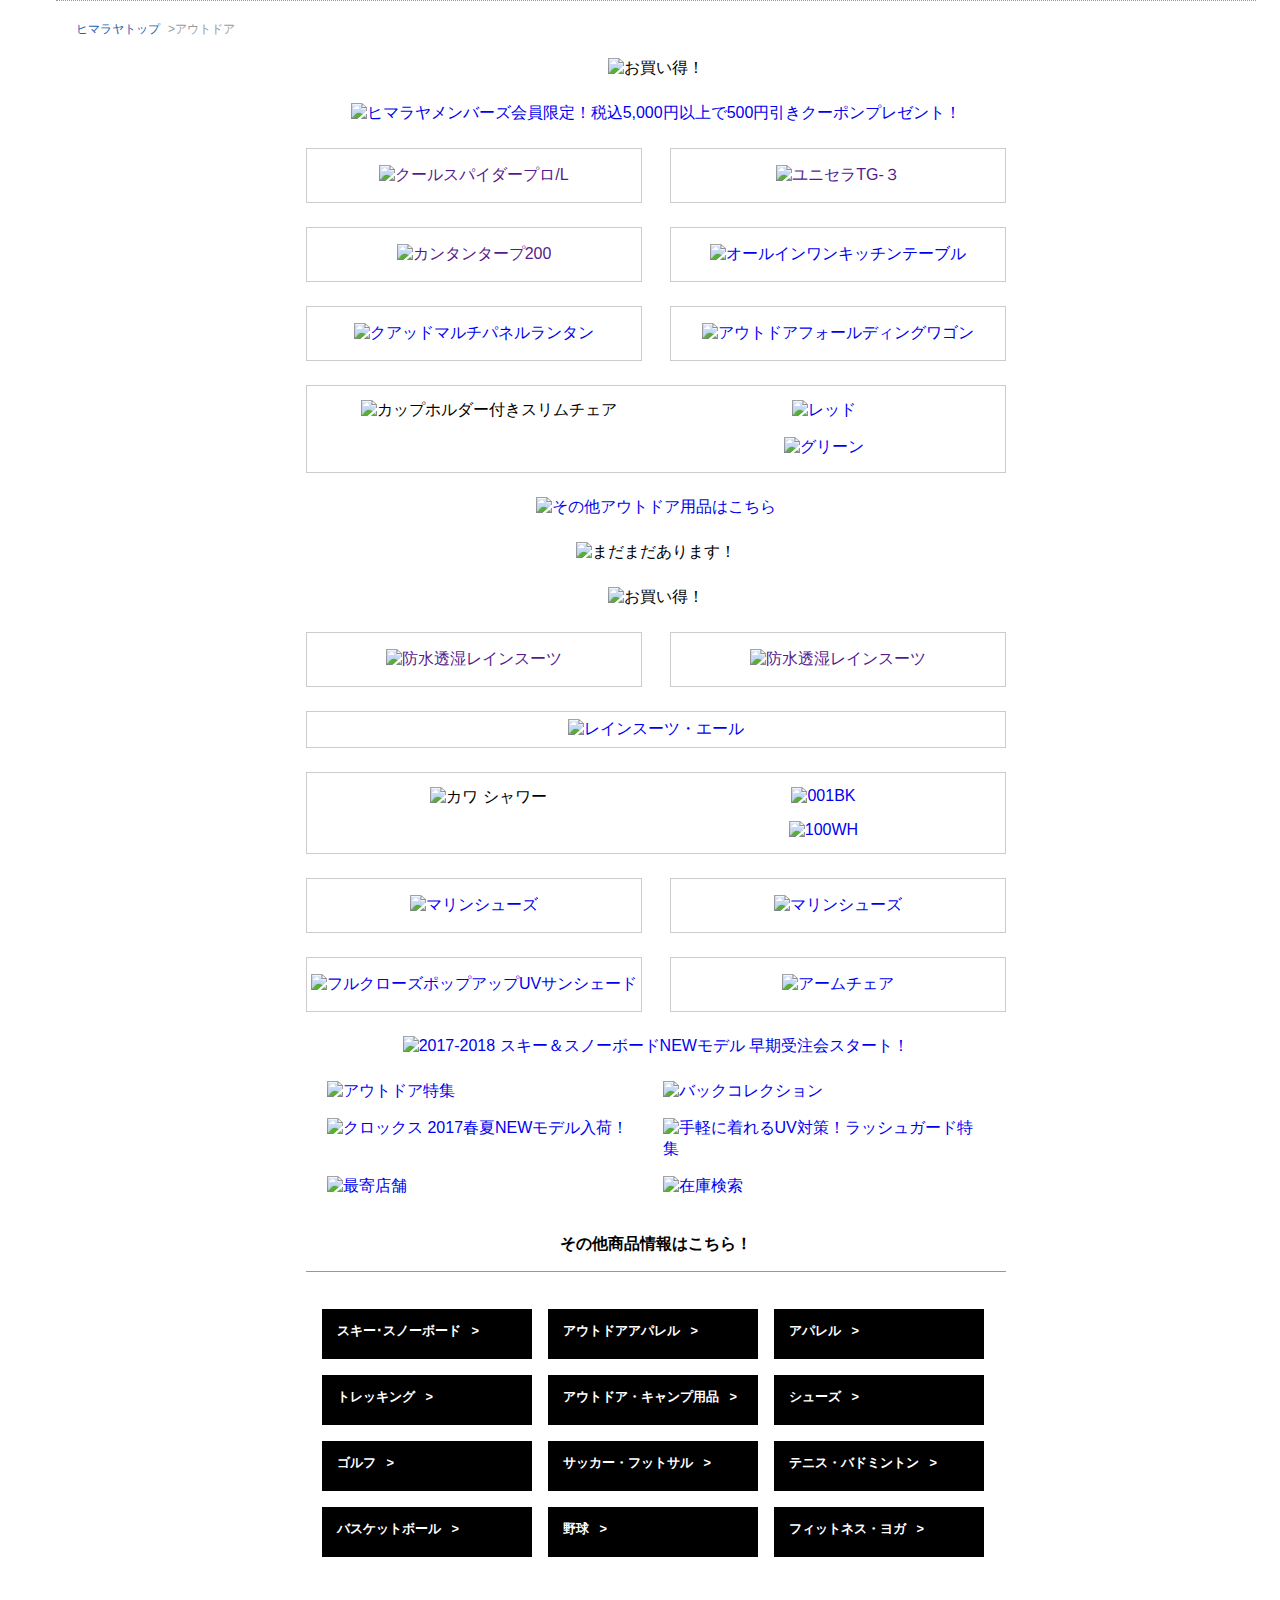
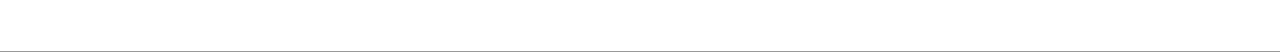
==== commit 4da001df: "リンク修正" ====
--- a/170623_001/index.html
+++ b/170623_001/index.html
@@ -88,15 +88,15 @@
 
 <!-- 2列 -->
 <ul class="mail_item_2colmun cf">
- <li><a href="https://www.himaraya.co.jp/front/commodity/0000/0000000382625/?utm_medium=email&utm_source=member's&utm_campaign=2000010394&utm_content=20170623">
+ <li><a href="">
      <img src="https://www.himaraya.co.jp/lp/170623img/img/001_item01.jpg" alt="クールスパイダープロ/L"></a></li>
- <li><a href="https://www.himaraya.co.jp/front/commodity/0000/0000000383360/?utm_medium=email&utm_source=member's&utm_campaign=615010&utm_content=20170623">
+ <li><a href="">
      <img src="https://www.himaraya.co.jp/lp/170623img/img/001_item02.jpg" alt="ユニセラTG-３"></a></li>
 </ul>
 <!-- //2列 -->
 <!-- 2列 -->
 <ul class="mail_item_2colmun cf">
- <li><a href="https://www.himaraya.co.jp/front/commodity/0000/0000000494026/?utm_medium=email&utm_source=member's&utm_campaign=VP160201D01&utm_content=20170623">
+ <li><a href="">
      <img src="https://www.himaraya.co.jp/lp/170623img/img/001_item03.jpg" alt="カンタンタープ200"></a></li>
  <li><a href="https://www.himaraya.co.jp/front/commodity/0000/0000000696028/?utm_medium=email&utm_source=member's&utm_campaign=2000031294&utm_content=20170623">
      <img src="https://www.himaraya.co.jp/lp/170623img/img/001_item04.jpg" alt="オールインワンキッチンテーブル"></a></li>
@@ -142,9 +142,9 @@
 
 <!-- 2列 -->
 <ul class="mail_item_2colmun cf">
- <li><a href="https://www.himaraya.co.jp/front/commodity/0000/0000000604809/?utm_medium=email&utm_source=member's&utm_campaign=VP170401F01&utm_content=20170623">
+ <li><a href="">
      <img src="https://www.himaraya.co.jp/lp/170623img/img/017_item01.jpg" alt="防水透湿レインスーツ"></a></li>
- <li><a href="https://www.himaraya.co.jp/front/commodity/0000/0000000604810/?utm_medium=email&utm_source=member's&utm_campaign=VP170402F01&utm_content=20170623">
+ <li><a href="">
      <img src="https://www.himaraya.co.jp/lp/170623img/img/017_item02.jpg" alt="防水透湿レインスーツ"></a></li>
 </ul>
 <!-- //2列 -->
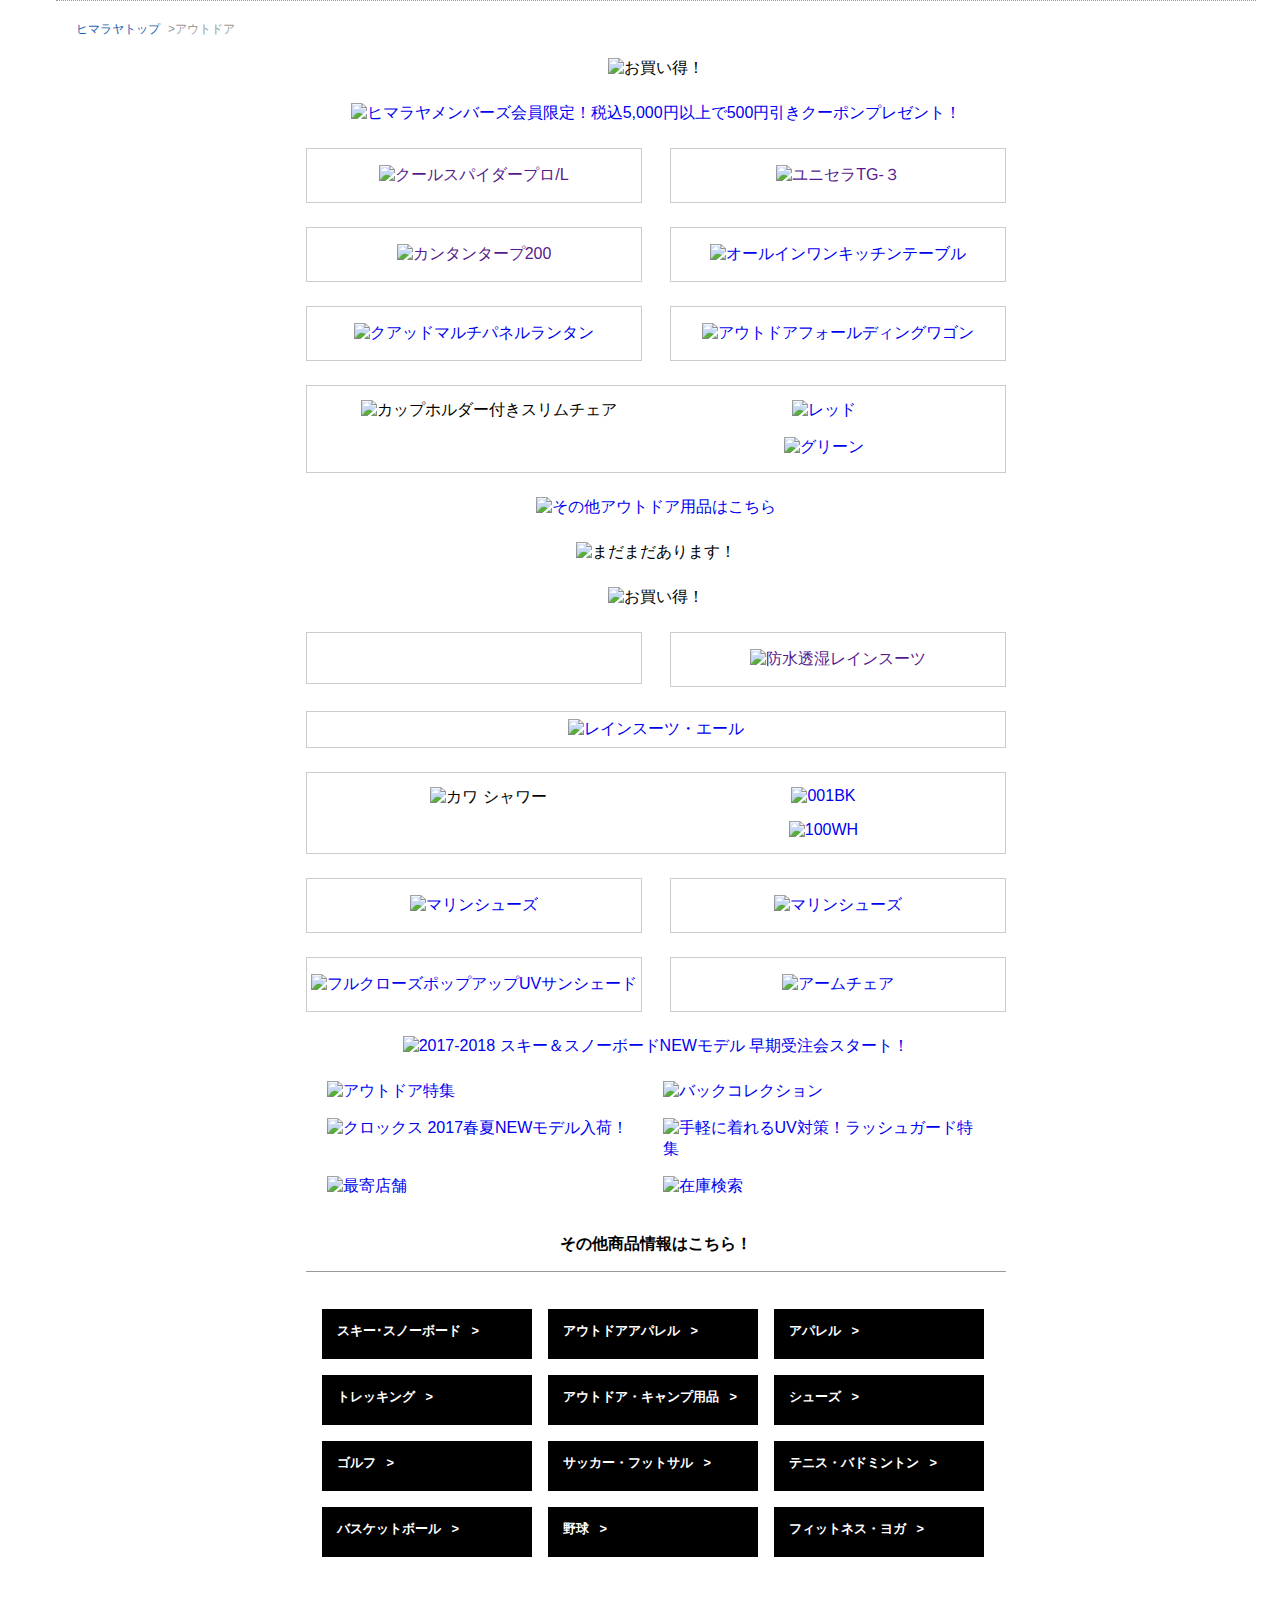
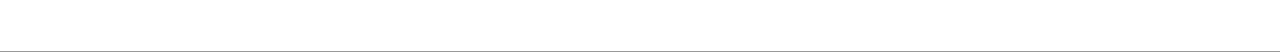
==== commit 60fb1965: "リンク修正" ====
--- a/170623_001/index.html
+++ b/170623_001/index.html
@@ -143,7 +143,7 @@
 <!-- 2列 -->
 <ul class="mail_item_2colmun cf">
  <li><a href="">
-     <img src="https://www.himaraya.co.jp/lp/170623img/img/017_item01.jpg" alt="防水透湿レインスーツ"></a></li>
+     <img src="https://www.himaraya.co.jp/lp/170623img/img/017_item01.jpg" alt=""></a></li>
  <li><a href="">
      <img src="https://www.himaraya.co.jp/lp/170623img/img/017_item02.jpg" alt="防水透湿レインスーツ"></a></li>
 </ul>
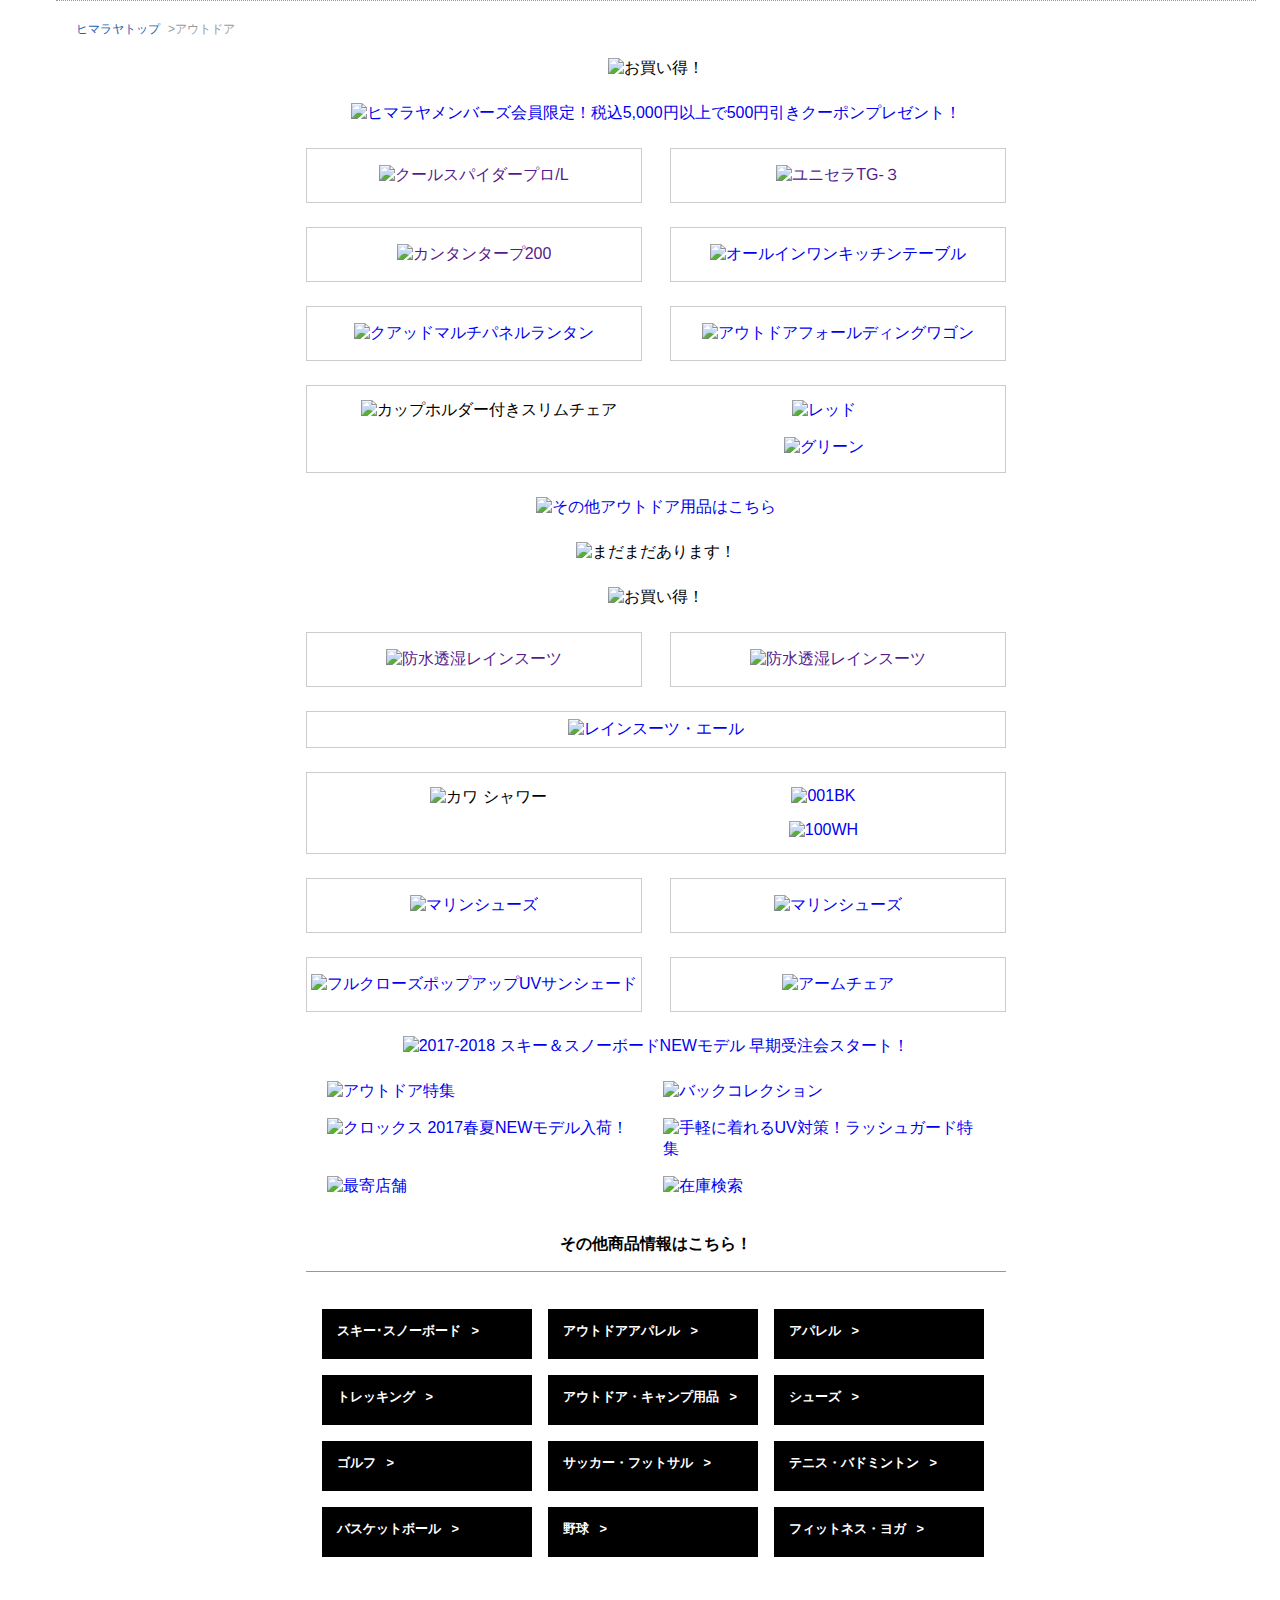
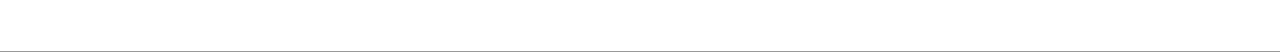
==== commit 38c2a8cf: "Revert "修正第1回"" ====
--- a/170623_001/index.html
+++ b/170623_001/index.html
@@ -143,7 +143,7 @@
 <!-- 2列 -->
 <ul class="mail_item_2colmun cf">
  <li><a href="">
-     <img src="https://www.himaraya.co.jp/lp/170623img/img/017_item01.jpg" alt=""></a></li>
+     <img src="https://www.himaraya.co.jp/lp/170623img/img/017_item01.jpg" alt="防水透湿レインスーツ"></a></li>
  <li><a href="">
      <img src="https://www.himaraya.co.jp/lp/170623img/img/017_item02.jpg" alt="防水透湿レインスーツ"></a></li>
 </ul>
